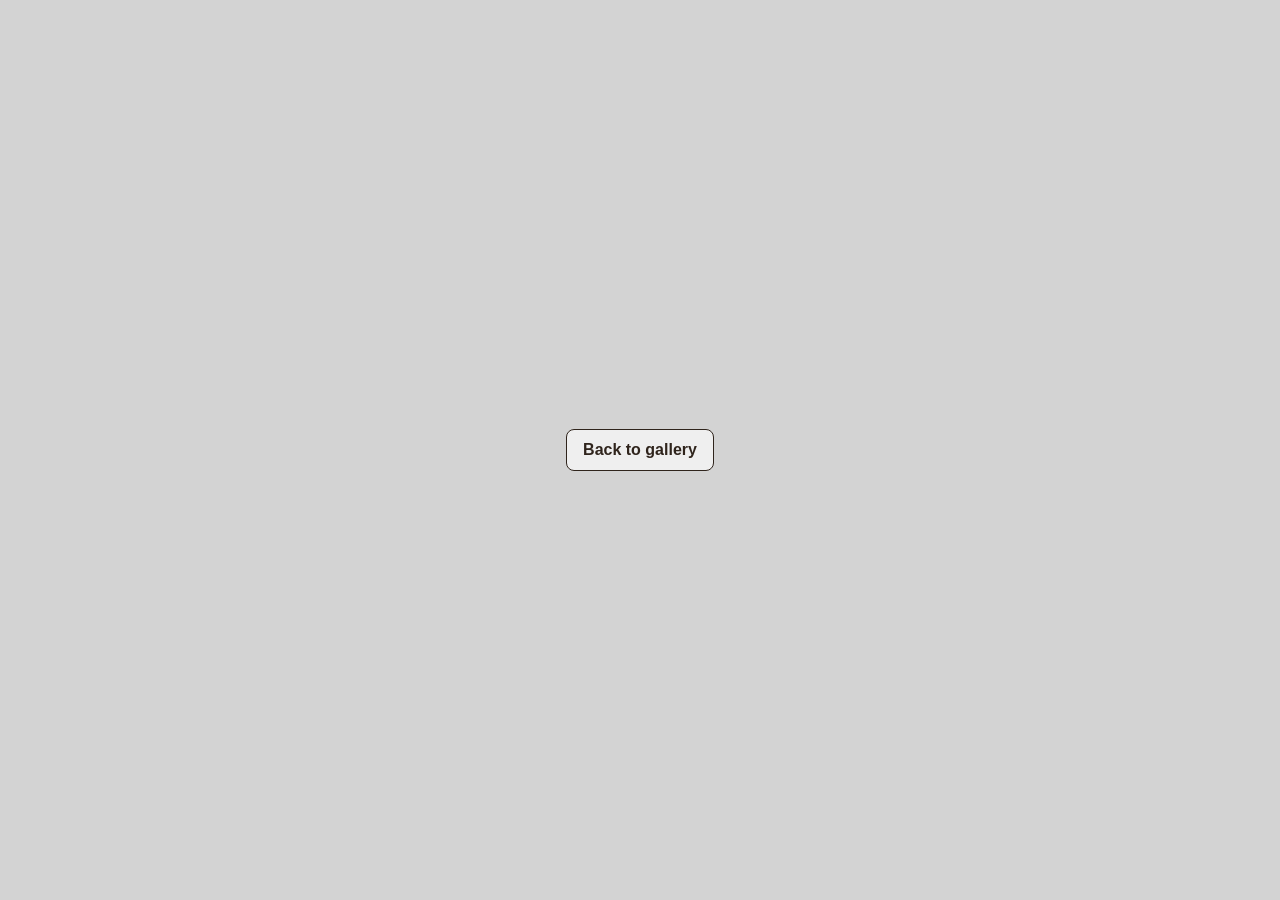
==== test.html @ ee8b69a2 "Build initial UI element gallery framework with theme wave toggle" ====
<!DOCTYPE html>
<html lang="en" data-theme="light">
  <head>
    <meta charset="UTF-8" />
    <meta name="viewport" content="width=device-width, initial-scale=1.0" />
    <title>Test UI Element</title>
    <link rel="stylesheet" href="styles.css" />
    <style>
      body {
        background: #d3d3d3;
        display: grid;
        place-items: center;
      }

      .back-link {
        font: 600 1rem/1 var(--font-family);
        color: #2f241c;
        text-decoration: none;
        border: 1px solid #2f241c;
        padding: 0.75rem 1rem;
        border-radius: 8px;
        background: #efefef;
      }
    </style>
  </head>
  <body>
    <a class="back-link" href="index.html">Back to gallery</a>
  </body>
</html>
---- styles.css ----
:root {
  --font-family: "Inter", "Segoe UI", Roboto, Helvetica, Arial, sans-serif;

  /* Redwood / bamboo-inspired color tokens (light mode) */
  --bg: #f5f1e8;
  --surface: #e9e1d2;
  --text: #2f241c;
  --accent: #8c4f39;
  --accent-contrast: #fff8f0;
  --outline: #bfa98f;

  --shadow: 0 8px 24px rgba(47, 36, 28, 0.18);
}

html[data-theme="dark"] {
  /* Redwood / bamboo-inspired color tokens (dark mode) */
  --bg: #191511;
  --surface: #2a221a;
  --text: #f0e6d9;
  --accent: #b86c51;
  --accent-contrast: #1b110d;
  --outline: #705947;

  --shadow: 0 10px 24px rgba(0, 0, 0, 0.42);
}

* {
  box-sizing: border-box;
}

body {
  margin: 0;
  min-height: 100vh;
  background: var(--bg);
  color: var(--text);
  font-family: var(--font-family);
  transition: background 220ms ease, color 220ms ease;
  overflow: hidden;
}

.page-header {
  position: relative;
  display: flex;
  justify-content: center;
  align-items: center;
  padding: 2rem 1rem 1rem;
}

.page-header h1 {
  margin: 0;
  text-align: center;
  font-size: clamp(1.75rem, 4vw, 2.5rem);
}

.theme-switch {
  position: absolute;
  top: 1.5rem;
  right: 1.5rem;
  width: 52px;
  height: 28px;
}

.theme-switch input {
  opacity: 0;
  width: 0;
  height: 0;
}

.slider {
  position: absolute;
  inset: 0;
  cursor: pointer;
  background: var(--surface);
  border: 1px solid var(--outline);
  border-radius: 999px;
  transition: background 220ms ease;
}

.slider::before {
  content: "";
  position: absolute;
  width: 20px;
  height: 20px;
  left: 4px;
  top: 3px;
  border-radius: 50%;
  background: var(--accent);
  transition: transform 220ms ease, background 220ms ease;
}

.theme-switch input:checked + .slider::before {
  transform: translateX(22px);
}

.content {
  min-height: calc(100vh - 120px);
  display: grid;
  place-items: center;
  padding: 1rem;
}

.selector-card {
  width: min(460px, 92vw);
  background: var(--surface);
  border: 1px solid var(--outline);
  border-radius: 16px;
  padding: 2rem;
  box-shadow: var(--shadow);
  display: grid;
  gap: 1rem;
}

select,
button {
  width: 100%;
  font: inherit;
  border-radius: 10px;
  border: 1px solid var(--outline);
  padding: 0.8rem 0.95rem;
}

select {
  background: var(--bg);
  color: var(--text);
}

button {
  background: var(--accent);
  color: var(--accent-contrast);
  font-weight: 600;
  cursor: pointer;
}

#theme-wave {
  position: fixed;
  inset: 0;
  pointer-events: none;
  z-index: 20;
  display: none;
}

#theme-wave.is-active {
  display: block;
}

#theme-wave::before {
  content: "";
  position: absolute;
  width: 10px;
  height: 10px;
  top: var(--wave-origin-top, 0px);
  left: var(--wave-origin-left, 0px);
  border-radius: 50%;
  background: var(--wave-color, #000);
  transform: translate(-50%, -50%) scale(0);
  transform-origin: center;
  animation: wave-expand 500ms ease-in forwards;
}

@keyframes wave-expand {
  to {
    transform: translate(-50%, -50%) scale(var(--wave-scale, 1));
  }
}

.visually-hidden {
  position: absolute;
  width: 1px;
  height: 1px;
  overflow: hidden;
  clip: rect(0, 0, 0, 0);
  white-space: nowrap;
  clip-path: inset(50%);
}
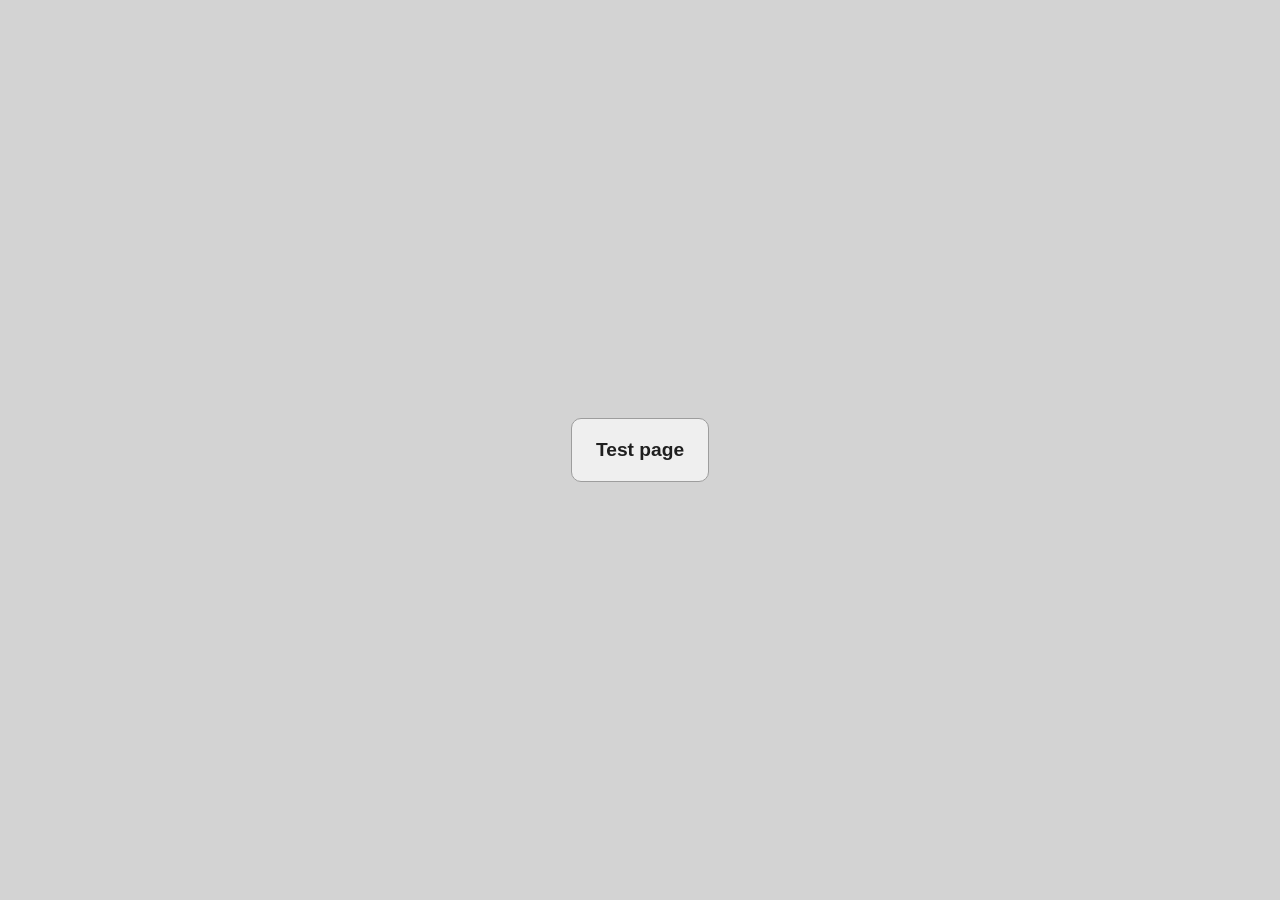
==== commit 761778ca: "Remove in-page back button and add Cloudflare headers" ====
--- a/test.html
+++ b/test.html
@@ -1,29 +1,40 @@
 <!DOCTYPE html>
-<html lang="en" data-theme="light">
+<html lang="en">
   <head>
     <meta charset="UTF-8" />
     <meta name="viewport" content="width=device-width, initial-scale=1.0" />
     <title>Test UI Element</title>
-    <link rel="stylesheet" href="styles.css" />
     <style>
+      :root {
+        font-family: "Inter", "Segoe UI", Roboto, Helvetica, Arial, sans-serif;
+        color: #1f1f1f;
+        background: #d3d3d3;
+      }
+
       body {
-        background: #d3d3d3;
+        margin: 0;
+        min-height: 100vh;
         display: grid;
         place-items: center;
       }
 
-      .back-link {
-        font: 600 1rem/1 var(--font-family);
-        color: #2f241c;
-        text-decoration: none;
-        border: 1px solid #2f241c;
-        padding: 0.75rem 1rem;
-        border-radius: 8px;
+      .card {
         background: #efefef;
+        border: 1px solid #9d9d9d;
+        border-radius: 10px;
+        padding: 1.25rem 1.5rem;
+      }
+
+      .card h1 {
+        margin: 0;
+        font-size: 1.2rem;
+        font-weight: 600;
       }
     </style>
   </head>
   <body>
-    <a class="back-link" href="index.html">Back to gallery</a>
+    <section class="card" aria-label="Test UI element">
+      <h1>Test page</h1>
+    </section>
   </body>
 </html>
